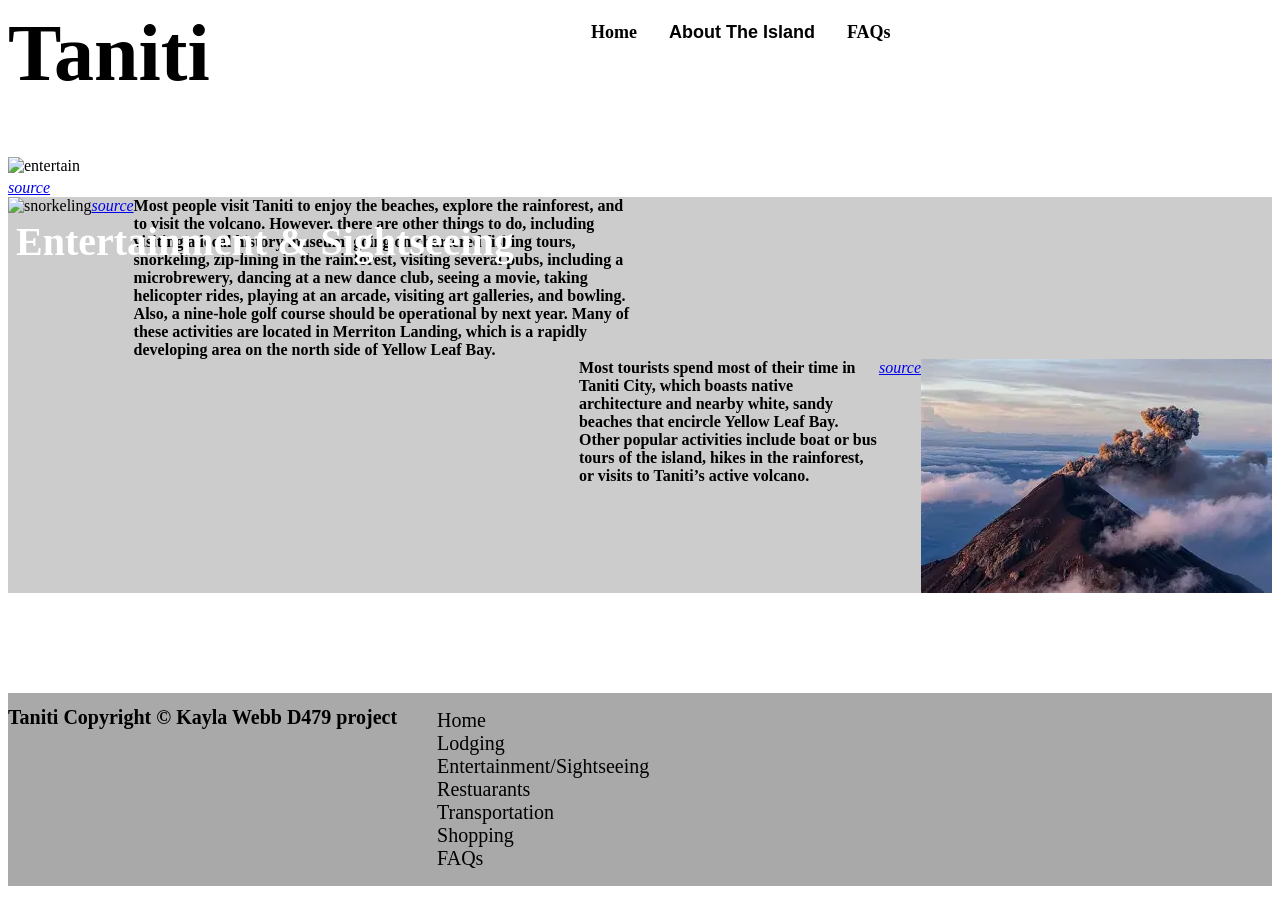
==== entertain.html @ 0e1d12ca "Add files via upload" ====
<!DOCTYPE html>
<html lang="en">
    <head>
        <meta charset="UTF-8">
        <meta name="viewport" content="width=device-width, initial-scale=1.0">
        <Title>Sightseeing and Entertainment</Title>
        <link rel="stylesheet" type="text/css" href="styles.css">
    </head>
<body>
<div class="heading">
    <header>Taniti</header>
<div class="navbar">
    <a href="home.html">Home</a>
    <div class="dropdown">
        <button class="dropbtn">About The Island</button>
        <div class="dropdown-content">
           <a href="lodging.html">Lodging</a>
           <a href="entertain.html">Entertainment/Sightseeing</a>
           <a href="restuarants.html">Restuarants</a>
           <a href="transportation.html">Transportation</a>
           <a href="shopping.html">Shopping</a>
        </div>
    </div>
    <a href="faqs.html">FAQs</a>
</div>
</div>
<div class="entertain_banner">
    <h4>Entertainment & Sightseeing</h4>
    <img id="image11" alt="entertain" src="rainforest.jpg">
    <div class="cite10">
        <cite><a href="https://i.pinimg.com/736x/f9/c3/f7/f9c3f7825d73462448d3dfae87afe5be.jpg">source</a></cite>
    </div>
</div>
<div class="entertainment_container">
    <img id="image12" alt="snorkeling" src="snorkle.jpg">
    <div class="cite11">
        <cite><a href="https://images.unsplash.com/photo-1664922114319-4700c0ef74b1?fm=jpg&q=60&w=3000&ixlib=rb-4.0.3&ixid=M3wxMjA3fDB8MHxzZWFyY2h8Mnx8c25vcmtlbGluZ3xlbnwwfHwwfHx8MA%3D%3D">source</a></cite>
    </div>
    <div class="entertainment_contents">
        <p9> Most people visit Taniti to enjoy the beaches, explore the rainforest, and to visit the volcano. However, there are other things to do, including visiting a local history museum, going on chartered fishing tours, snorkeling, zip-lining in the rainforest, visiting several pubs, including a microbrewery, dancing at a new dance club, seeing a movie, taking helicopter rides, playing at an arcade, visiting art galleries, and bowling. Also, a nine-hole golf course should be operational by next year. Many of these activities are located in Merriton Landing, which is a rapidly developing area on the north side of Yellow Leaf Bay. </p9>
    </div>
</div>
<div class="sight_container">
    <img id="image13" alt="sights" src="volcano.jpg">
    <div class="cite12">
        <cite><a href="[data-uri]">source</a></cite>
    </div>
    <div class="sight_contents">
        <p10>Most tourists spend most of their time in Taniti City, which boasts native architecture and nearby white, sandy beaches that encircle Yellow Leaf Bay. Other popular activities include boat or bus tours of the island, hikes in the rainforest, or visits to Taniti’s active volcano.</p10>
    </div>
</div>
<footer>
    <h1>Taniti Copyright &copy; Kayla Webb D479 project</h1>
    <ul>
        <li><a href="home.html">Home</a></li>
        <li><a href="lodging.html">Lodging</a></li>
        <li><a href="entertain.html">Entertainment/Sightseeing</a></li>
        <li><a href="restuarants.html">Restuarants</a></li>
        <li><a href="transportation.html">Transportation</a></li>
        <li><a href="shopping.html">Shopping</a></li>
        <li><a href="faqs.html">FAQs</a></li>
    </ul>
</footer>
</body>
</html>
---- styles.css ----
footer {
    background-color: darkgrey;
    display:flex;
    margin-top: 100px;
}
h1 {
    font-size: 20px;
    justify-content: basline;
}
ul {
    list-style-type: none;
    align-items: flex-end;
    justify-content: flex-end;
}
ul a {
    text-decoration: none;
    color:black;
    display: inline-flex;
    font-size: 20px;
}
ul a:hover {
    color:mediumblue;
}
.heading {
    display:block;
    margin-bottom: 100px;
}
header {
    float:left;
    font-size: 80px;
    font-weight: bold;
    font-family: Georgia, 'Times New Roman', Times, serif;
}
.navbar {
    align-content: center;
    overflow:hidden;
    display: flex;
    flex-wrap: wrap;
    justify-content: center;
}
.navbar a, .dropbtn {
    text-align: center;
    text-decoration: none;
    padding: 14px 16px;
    background-color: white;
    color:black;
    font-weight: bold;
    font-size: 18px;

}
.dropdown {
    overflow: hidden;
}
.dropdown-content {
    display: none;
    position:absolute;
    min-width: 160px;
    z-index: 1;
    box-shadow: 0px 8px 16px rgba(0,0,0,0.2);
}
.dropdown-content a {
    float:none;
    padding: 12px 16px;
    text-decoration: none;
    display:block;
    text-align: left;
}
.dropdown .dropbtn {
    border:none;
    outline:none;
    padding: 14px 16px;
}
.dropdown:hover .dropdown-content {
    display:block;
}
.navbar a:hover, .dropbtn:hover {
    color:blue;
}



#image1 {
    width: 100%;
    object-fit: cover;
}
.image_container1 {
    margin-bottom: 20px;
    position: relative;
}
h2 {
    position: absolute;
    top: 8px;
    left: 8px;
    color: white;
    font-size: 40px;
    font-family:Georgia, 'Times New Roman', Times, serif;
}
h8 {
    position: absolute;
    background-color: rgba(0,0,0,0.7);
    color:white;
    height: 100px;
    width: 100%;
    object-fit: contain;
    bottom:0;
    left:0;
    right:0;
    font-family: Georgia, 'Times New Roman', Times, serif;
    font-size: 20px;
}
.hotel_container {
    display:flex;
    gap:16px;
    align-items:flex-start;
    background-color: rgba(0,0,0,0.2);
}
.hotel_container:hover {
    background-color: rgba(0,0,0,0.7);
    transition: .5s;
}
.hotel_container:hover .hotel_contents {
    color:white;
}
.hotel_container:hover .hotel_contents a {
    color:lightblue;
}
.cite1 {
    text-decoration: none;
    bottom: 8px;
    right: 8px;
}
#image2 {
    width:300px;
}
.hotel_contents {
    flex: 1;
    font-family: Georgia, 'Times New Roman', Times, serif;
    font-size: 24px;
    font-weight: bold;
}
.hotel_contents a {
    text-decoration: none;
}
#image3 {
    width:300px;
}
.restuarant_container {
  display:flex;
  align-items: flex-start;
  flex-direction: row-reverse;
  justify-content: flex-start;
  flex-wrap: wrap;
  background-color: rgba(0,0,0,0.2);
}
.restuarant_container:hover {
    background-color: rgba(0,0,0,0.7);
    transition: .5s;
}
.restuarant_container:hover .restuarant_contents {
    color: white;
}
.restuarant_container:hover .restuarant_contents a {
    color: lightblue;
}
.cite2 {   
    text-decoration: none;
}
.restuarant_contents {
    flex:1;
    max-width: 600px;
    font-family: Georgia, 'Times New Roman', Times, serif;
    font-size: 24px;
    font-weight: bold;
}
.restuarant_contents a {
    text-decoration: none;
}
#image4 {
    width:300px;
}
.store_container {
    display:flex;
    align-items: flex-start;
    flex-wrap: wrap;
    flex-direction: row;
    background-color: rgba(0,0,0,0.2);
}
.store_container:hover {
    background-color: rgba(0,0,0,0.7);
    transition: .5s;
}
.store_container:hover .store_contents {
    color: white;
}
.store_container:hover .store_contents a {
    color: lightblue;
}
.cite3 {
    text-decoration: none;
    bottom: 5px;
    right: 5px;
}
.store_contents {
    flex:1;
    font-family: Georgia, 'Times New Roman', Times, serif;
    font-size: 24px;
    font-weight: bold;
}
.store_contents a {
    text-decoration: none;
}
#image5 {
    width:300px;
    justify-content: flex-start;
}
.entertain_container {
    display:flex;
    flex-wrap: wrap;
    flex-direction: row-reverse;
    background-color: rgba(0,0,0,0.2);
}
.entertain_container:hover {
    background-color: rgba(0,0,0,0.7);
    transition: .5s;
}
.entertain_container:hover .entertain_contents {
    color: white;
}
.entertain_container:hover .entertain_contents a {
    color: lightblue;
}
.cite4 {
    text-decoration: none;
}
.entertain_contents {
    flex:1;
    max-width: 600px;
    font-family: Georgia, 'Times New Roman', Times, serif;
    font-size: 24px;
    font-weight: bold;
}
.entertain_contents a {
    text-decoration: none;
}
.cite5 {
    text-decoration: none;
}
#image6 {
    width:300px;
}
.transportation_container {
    display:flex;
    background-color: rgba(0,0,0,0.2);
}
.transportation_container:hover {
    background-color: rgba(0,0,0,0.7);
    transition: .5s;
}
.transportation_container:hover .transportation_contents {
    color: white;
}
.transportation_container:hover .transportation_contents a {
    color:lightblue;
}
.cite6 {
    text-decoration: none;
}
.transportation_contents {
    flex:1;
    max-width: 600px;
    font-family: Georgia, 'Times New Roman', Times, serif;
    font-size: 24px;
    font-weight: bold;
}
.transportation_contents a {
    text-decoration: none;
}



.lodging_banner {
    width: 100%;
    overflow: hidden;
    position: relative;
}
.lodging_container {
    display:flex;
    align-content: center;
    justify-content: center;
    gap: 100px;
}
h3 {
   position: absolute;
   top: 8px;
   left: 8px;
   color: white;
   font-size: 40px;
   font-family:Georgia, 'Times New Roman', Times, serif;
}
#image8 {
    width:100%;
    display:block;
}
.room_container {
    position:relative;
    transition:0.6s;
    cursor:pointer;
    overflow: hidden;
    width:300px;
    height:200px;
}
.room_contents {
    position: absolute;
    justify-content: center;
    align-items: center;
    background-color: rgba(0,0,0,0.7);
    bottom:0;
    left:0;
    right:0;
    width:100%;
    height:50%;
    transition: .5s;
    opacity: 1;
    font-family: Georgia, 'Times New Roman', Times, serif;
}
p6 {
    color:white;
    text-align:center;
    font-size: 20px;
}
.room_container:hover .room_contents {
    opacity:1;
    height: 100%;
}
#image9 {
    width:100%;
    display:block;
}
.family_container {
    position:relative;
    transition:0.6s;
    cursor:pointer;
    overflow: hidden;
    width:300px;
    height:200px;
}
.family_contents {
    position:absolute;
    justify-content: center;
    align-items: center;
    background-color: rgba(0,0,0,0.7);
    bottom:0;
    left:0;
    right:0;
    width:100%;
    height:50%;
    transition: .5s;
    opacity: 1;
    font-family: Georgia, 'Times New Roman', Times, serif;
}
.family_container:hover .family_contents {
    opacity:1;
    height: 100%;
}
p7 {
    color:white;
    text-align: center;
    font-size: 20px;
}
#image10 {
    display:block;
    width:100%;
}
.regulated_container {
    position:relative;
    transition:0.6s;
    cursor:pointer;
    overflow: hidden;
    width:300px;
    height:200px;
}
.regulated_content {
    position:absolute;
    justify-content: center;
    align-items: center;
    background-color: rgba(0,0,0,0.7);
    bottom:0;
    left:0;
    right:0;
    width:100%;
    height:50%;
    transition: .5s;
    opacity: 1;
    font-family: Georgia, 'Times New Roman', Times, serif;
}
.regulated_container:hover .regulated_content {
    opacity:1;
    height:100%;
}
p8 {
    color:white;
    text-align: center;
    font-size: 20px;
}



#image11 {
    width:100%;
    overflow: hidden;
}
.entertain_banner {
    position: relative;
}
h4 {
    position:absolute;
    top: 8px;
    left: 8px;
    color: white;
    font-size: 40px;
    font-family:Georgia, 'Times New Roman', Times, serif;
}
.entertainment_container {
    display:flex;
    flex-wrap: wrap;
    background-color: rgba(0,0,0,0.2);
}
.entertainment_contents{
    flex:1;
    max-width:500px;
    font-size: 16px;
    font-family: Georgia, 'Times New Roman', Times, serif;
    font-weight: bold;
}
.sight_container {
    flex-direction: row-reverse;
    flex-wrap: wrap;
    display:flex;
    align-content: flex-start;
    background-color: rgba(0,0,0,0.2);
}
#image13 {
    justify-content: flex-start;
}
.sight_contents {
    flex:1;
    max-width:300px;
    font-size: 16px;
    font-family: Georgia, 'Times New Roman', Times, serif;
    font-weight: bold;
}



#image22 {
    width:100%;
    overflow: hidden;
}
.eating_banner {
    position: relative;
}
h5 {
    position: absolute;
    top: 8px;
    left:8px;
    color: white;
    font-size: 40px;
    font-family:Georgia, 'Times New Roman', Times, serif;
}
.eating_container {
    display:flex;
    justify-content: center;
    align-items: center;
    gap:100px;
}
.fish_container {
    position:relative;
    transition:0.6s;
    cursor:pointer;
    overflow: hidden;
    width:300px;
    height:200px;
}
.fish_contents {
    position:absolute;
    justify-content: center;
    align-items: center;
    background-color: rgba(0,0,0,0.7);
    bottom:0;
    left:0;
    right:0;
    width:100%;
    height:50%;
    transition: .5s;
    opacity: 1;
}
.fish_container:hover .fish_contents {
    opacity: 1;
    height:100%;
}
.american_container {
    position:relative;
    transition:0.6s;
    cursor:pointer;
    overflow: hidden;
    width:300px;
    height:200px;
}
.american_contents {
    position:absolute;
    justify-content: center;
    align-items: center;
    background-color: rgba(0,0,0,0.7);
    bottom:0;
    left:0;
    right:0;
    width:100%;
    height:50%;
    transition: .5s;
    opacity: 1;
}
.american_container:hover .american_contents {
    opacity: 1;
    height:100%;
}
.asian_container {
    position:relative;
    transition:0.6s;
    cursor:pointer;
    overflow: hidden;
    width:300px;
    height:200px;
}
.asian_contents {
    position:absolute;
    justify-content: center;
    align-items: center;
    background-color: rgba(0,0,0,0.7);
    bottom:0;
    left:0;
    right:0;
    width:100%;
    height:50%;
    transition: .5s;
    opacity: 1;
}
.asian_container:hover .asian_contents {
    opacity: 1;
    height:100%;
}
p18, p19, p20 {
    color:white;
    text-align:center;
    font-size: 20px;
}



#image14 {
    width:100%;
    overflow: hidden;
}
.transportation_banner {
    position: relative;
}
h6 {
    position: absolute;
    top: 8px;
    left: 8px;
    color: white;
    font-size: 40px;
    font-family:Georgia, 'Times New Roman', Times, serif;
}
.transport_container {
    display:flex;
    align-content: center;
    justify-content: center;
    gap: 100px;
    margin-bottom: 100px;
}
.cruise_container {
    position:relative;
    transition:0.6s;
    cursor:pointer;
    overflow: hidden;
    width:300px;
    height:200px;
}
.cruise_contents {
    position:absolute;
    justify-content: center;
    align-items: center;
    background-color: rgba(0,0,0,0.7);
    bottom:0;
    left:0;
    right:0;
    width:100%;
    height:50%;
    transition: .5s;
    opacity: 1;
}
.cruise_container:hover .cruise_contents {
    opacity: 1;
    height:100%;
}
.plane_container {
    position:relative;
    transition:0.6s;
    cursor:pointer;
    overflow: hidden;
    width:300px;
    height:200px;
}
.plane_contents {
    position:absolute;
    justify-content: center;
    align-items: center;
    background-color: rgba(0,0,0,0.7);
    bottom:0;
    left:0;
    right:0;
    width:100%;
    height:50%;
    transition: .5s;
    opacity: 1;
}
.plane_container:hover .plane_contents {
    opacity: 1;
    height:100%;
}
.expand_container {
    position:relative;
    transition:0.6s;
    cursor:pointer;
    overflow: hidden;
    width:300px;
    height:200px;
}
.expand_contents {
    position:absolute;
    justify-content: center;
    align-items: center;
    background-color: rgba(0,0,0,0.7);
    bottom:0;
    left:0;
    right:0;
    width:100%;
    height:50%;
    transition: .5s;
    opacity: 1;
}
.expand_container:hover .expand_contents {
    opacity: 1;
    height:100%;
}
p11, p12, p13 {
    color:white;
    align-items: center;
    font-size: 20px;
}
.ground_container {
    display:flex;
    align-content: center;
    justify-content: center;
    gap: 50px;
}
.bus_container {
    position:relative;
    transition:0.6s;
    cursor:pointer;
    overflow: hidden;
    width:300px;
    height:200px;
}
.bus_contents {
    position:absolute;
    justify-content: center;
    align-items: center;
    background-color: rgba(0,0,0,0.7);
    bottom:0;
    left:0;
    right:0;
    width:100%;
    height:50%;
    transition: .5s;
    opacity: 1;
}
.bus_container:hover .bus_contents {
    opacity: 1;
    height:100%;
}
.taxi_container {
    position:relative;
    transition:0.6s;
    cursor:pointer;
    overflow: hidden;
    width:300px;
    height:200px;
}
.taxi_contents {
    position:absolute;
    justify-content: center;
    align-items: center;
    background-color: rgba(0,0,0,0.7);
    bottom:0;
    left:0;
    right:0;
    width:100%;
    height:50%;
    transition: .5s;
    opacity: 1;
}
.taxi_container:hover .taxi_contents {
    opacity:1;
    height:100%;
}
.bicycle_container {
    position:relative;
    transition:0.6s;
    cursor:pointer;
    overflow: hidden;
    width:300px;
    height:200px;
}
.bicycle_contents {
    position:absolute;
    justify-content: center;
    align-items: center;
    background-color: rgba(0,0,0,0.7);
    bottom:0;
    left:0;
    right:0;
    width:100%;
    height:50%;
    transition: .5s;
    opacity: 1;
}
.bicycle_container:hover .bicycle_contents {
    opacity:1;
    height:100%;
}
.walking_container  {
    position:relative;
    transition:0.6s;
    cursor:pointer;
    overflow: hidden;
    width:300px;
    height:200px;
}
.walking_contents {
    position:absolute;
    justify-content: center;
    align-items: center;
    background-color: rgba(0,0,0,0.7);
    bottom:0;
    left:0;
    right:0;
    width:100%;
    height:50%;
    transition: .5s;
    opacity: 1;
}
.walking_container:hover .walking_contents {
    opacity:1;
    height:100%;
}
p14, p15, p16, p17 {
    color:white;
    align-items: center;
    font-size: 20px;
}



#image26 {
    width:100%;
    overflow: hidden;
    height:500px;
}
.grocery_banner {
    position: relative;
}
h7 {
   position: absolute;
   top:8px;
   left: 8px;
   color: white;
   font-size: 40px;
   font-family:Georgia, 'Times New Roman', Times, serif;
}
.shopping_container {
    display:flex;
    align-content: center;
    justify-content: center;
    gap: 100px;
    margin-bottom: 100px;
}
.super_container {
    position:relative;
    transition:0.6s;
    cursor:pointer;
    overflow: hidden;
    width:300px;
    height:200px;
}
.super_contents {
    position:absolute;
    justify-content: center;
    align-items: center;
    background-color: rgba(0,0,0,0.7);
    bottom:0;
    left:0;
    right:0;
    width:100%;
    height:50%;
    transition: .5s;
    opacity: 1;
}
.super_container:hover .super_contents {
    opacity: 1;
    height: 100%;
}
.small_container {
    position:relative;
    transition:0.6s;
    cursor:pointer;
    overflow: hidden;
    width:300px;
    height:200px;
}
.small_contents {
    position:absolute;
    justify-content: center;
    align-items: center;
    background-color: rgba(0,0,0,0.7);
    bottom:0;
    left:0;
    right:0;
    width:100%;
    height:50%;
    transition: .5s;
    opacity: 1;
}
.small_container:hover .small_contents {
    opacity: 1;
    height:100%;
}
.convenient_container {
    position:relative;
    transition:0.6s;
    cursor:pointer;
    overflow: hidden;
    width:300px;
    height:200px;
}
.convenient_contents {
    position:absolute;
    justify-content: center;
    align-items: center;
    background-color: rgba(0,0,0,0.7);
    bottom:0;
    left:0;
    right:0;
    width:100%;
    height:50%;
    transition: .5s;
    opacity: 1;
}
.convenient_container:hover .convenient_contents {
    opacity: 1;
    height: 100%;
}



.question {
  background-color: darkgray;
  cursor: pointer;
  padding: 18px;
  width: 100%;
  text-align: left;
  border: none;
  outline: none;
  transition: 0.4s;
  font-size: 16px;
}
.active, .question:hover {
  color: darkblue;
}
.answer {
  padding: 0 18px;
  background-color: lightgray;
  display: none;
  overflow: hidden;
}
.faq_container {
    align-items: center;
    width: 600px;
    margin-left: 400px;
}
h9 {
    font-weight: bold;
    font-size: 24px;
    margin-left: 500px;
}
.question:after {
  content: '\02795';
  font-size: 13px;
  color: #777;
  float: right;
  margin-left: 5px;
}
.active:after {
    content: "\2796";
}
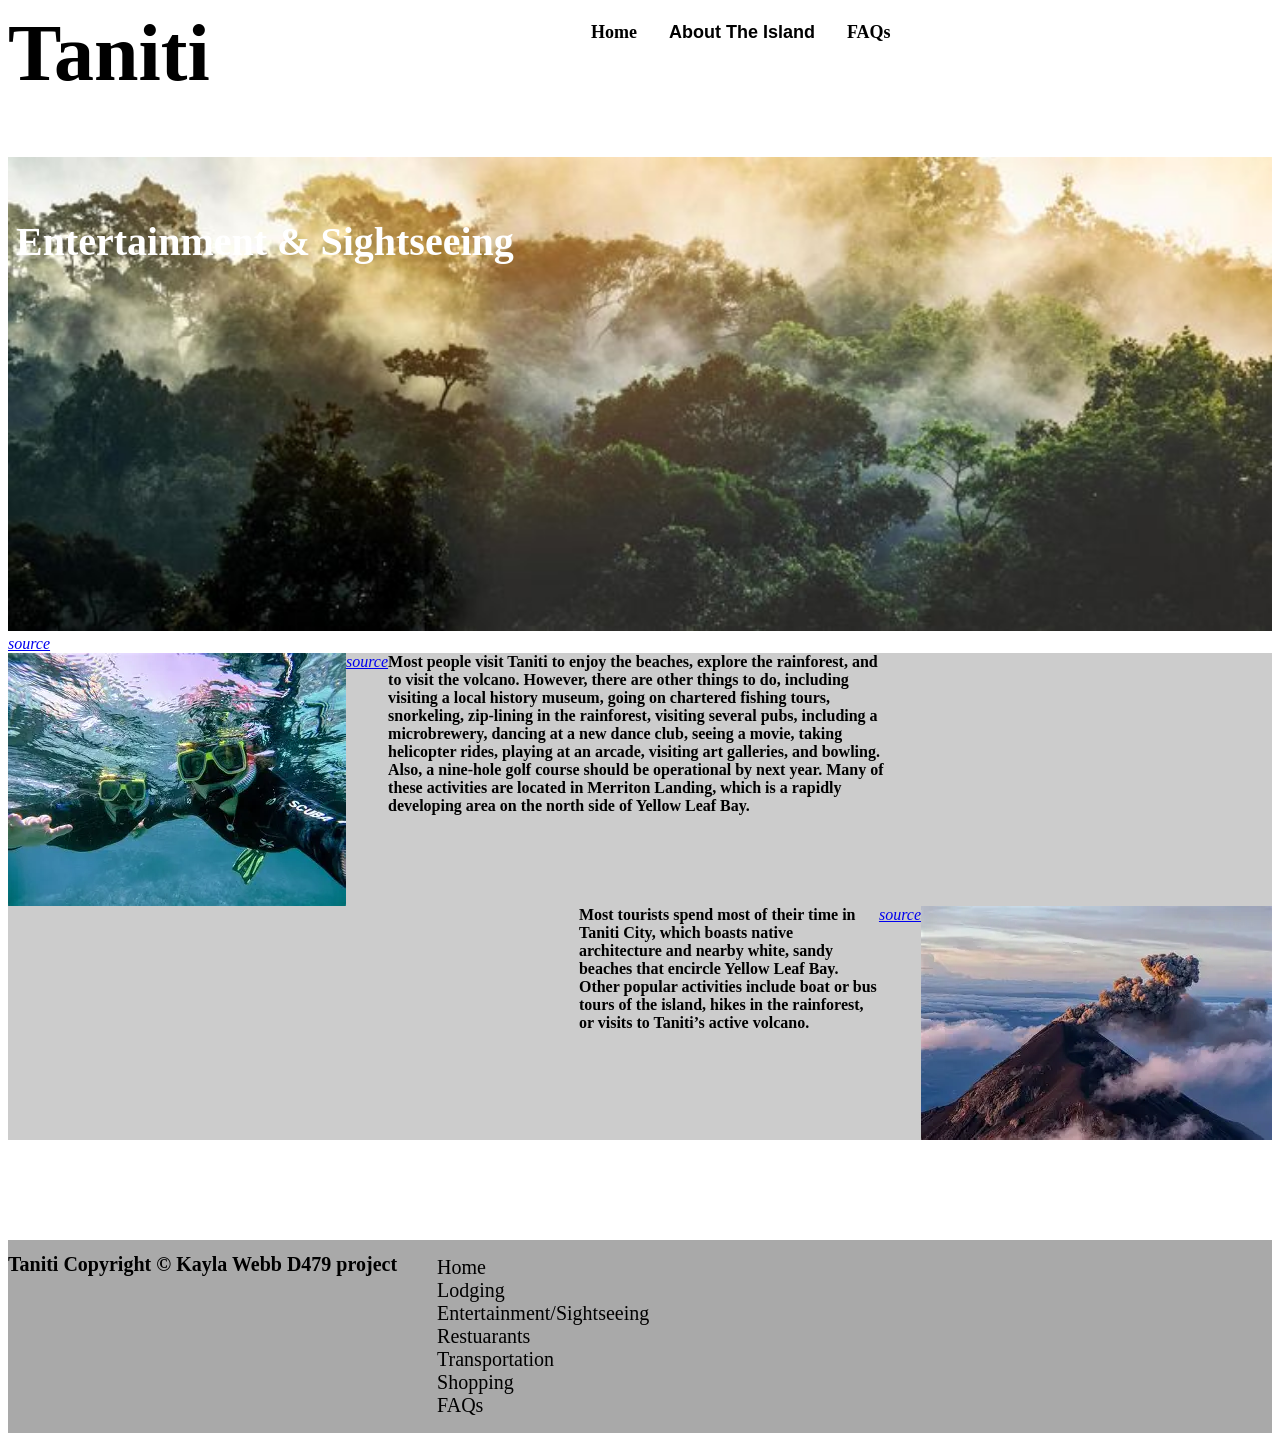
==== commit a47fabf2: "Update print statement from 'Hello' to 'Goodbye'" ====
--- a/entertain.html
+++ b/entertain.html
@@ -10,7 +10,7 @@
 <div class="heading">
     <header>Taniti</header>
 <div class="navbar">
-    <a href="home.html">Home</a>
+    <a href="index.html">Home</a>
     <div class="dropdown">
         <button class="dropbtn">About The Island</button>
         <div class="dropdown-content">
@@ -52,7 +52,7 @@
 <footer>
     <h1>Taniti Copyright &copy; Kayla Webb D479 project</h1>
     <ul>
-        <li><a href="home.html">Home</a></li>
+        <li><a href="index.html">Home</a></li>
         <li><a href="lodging.html">Lodging</a></li>
         <li><a href="entertain.html">Entertainment/Sightseeing</a></li>
         <li><a href="restuarants.html">Restuarants</a></li>
@@ -62,4 +62,5 @@
     </ul>
 </footer>
 </body>
-</html>+
+</html>
